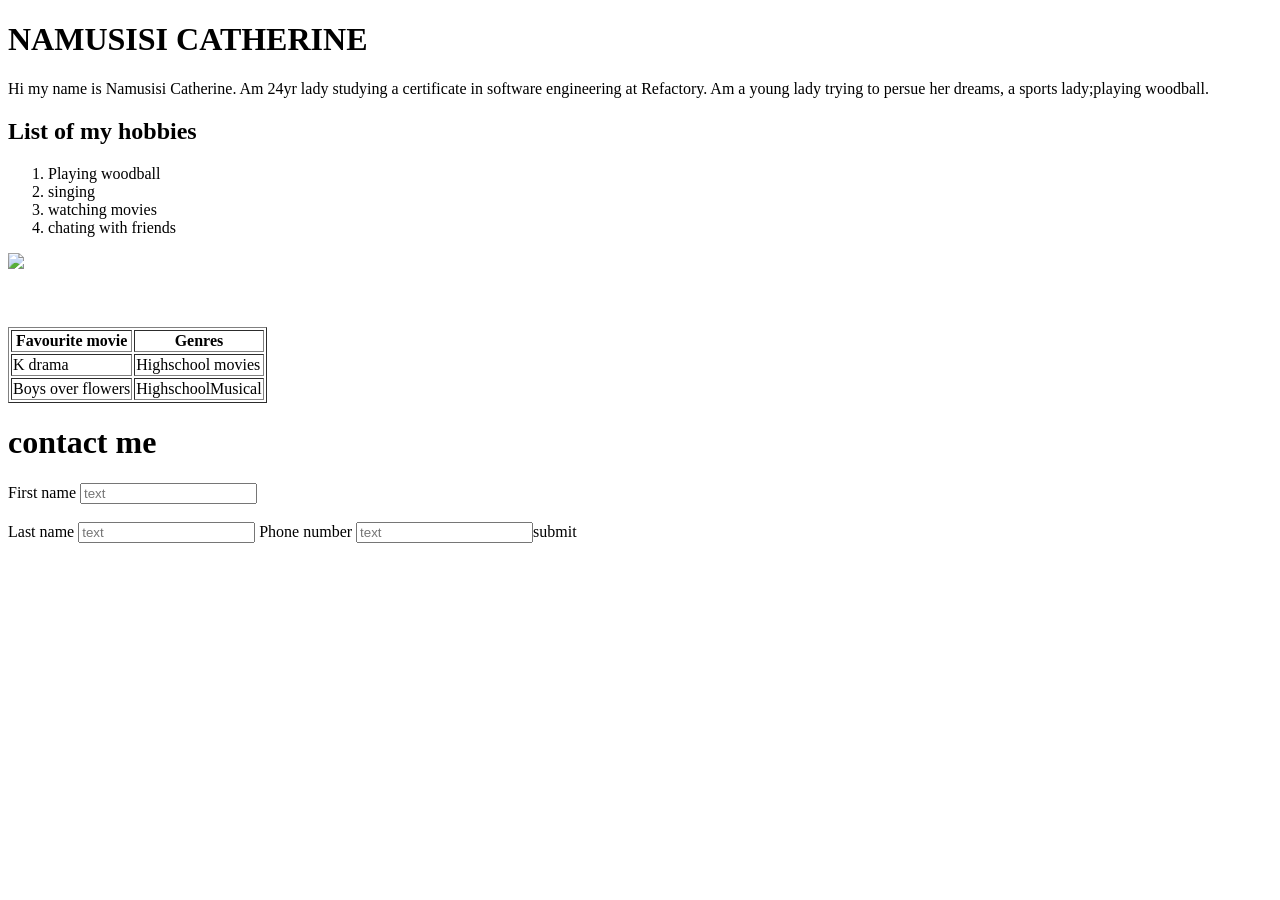
==== catherine/index.html @ c432bd10 "my first commit" ====
<!DOCTYPE html>
<html>
    <head>
        <title>my first web page</title>
    </head>
    <body>
        <h1>NAMUSISI CATHERINE</h1>
        <p>Hi my name is Namusisi Catherine. Am 24yr lady studying a certificate in software engineering at Refactory. Am a young lady trying to persue her dreams, a sports lady;playing woodball. </p>
        <h2>List of my hobbies</h2>
        <ol>
            <li>Playing woodball</li>
            <li>singing</li>
            <li>watching movies</li>
            <li>chating with friends</li>
    </ol>
    </ol>
    </ol>
    <img src="https://townsquare.media/site/625/files/2014/07/chrisbrown.jpg?w=980&q=75"50px">
    <br />
    <br />

    <br>
    <br>
    <table border="1">
        <tr>
            <th>Favourite movie</th>
            <th>Genres</th>
        </tr>
        <tr>
            <td>K drama</td>
            <td>Highschool movies</td>
        </tr>
         <td>Boys over flowers</td>
         <td>HighschoolMusical</td>
    </tr>
    </table>
    <h1>contact me</h1>
    <form>
        <label for ="First name">First name</label>
        <input id="First name" type="text" placeholder="text">
        <br>
        <br>
     <label for ="Last name">Last name</label>
     <input id="Last name" type="text" placeholder="text">
         <label for="Email Address">Phone number</label>
         <input id="Email Address" type="text" placeholder="text"
<button type="submit">submit</button>
    </form>
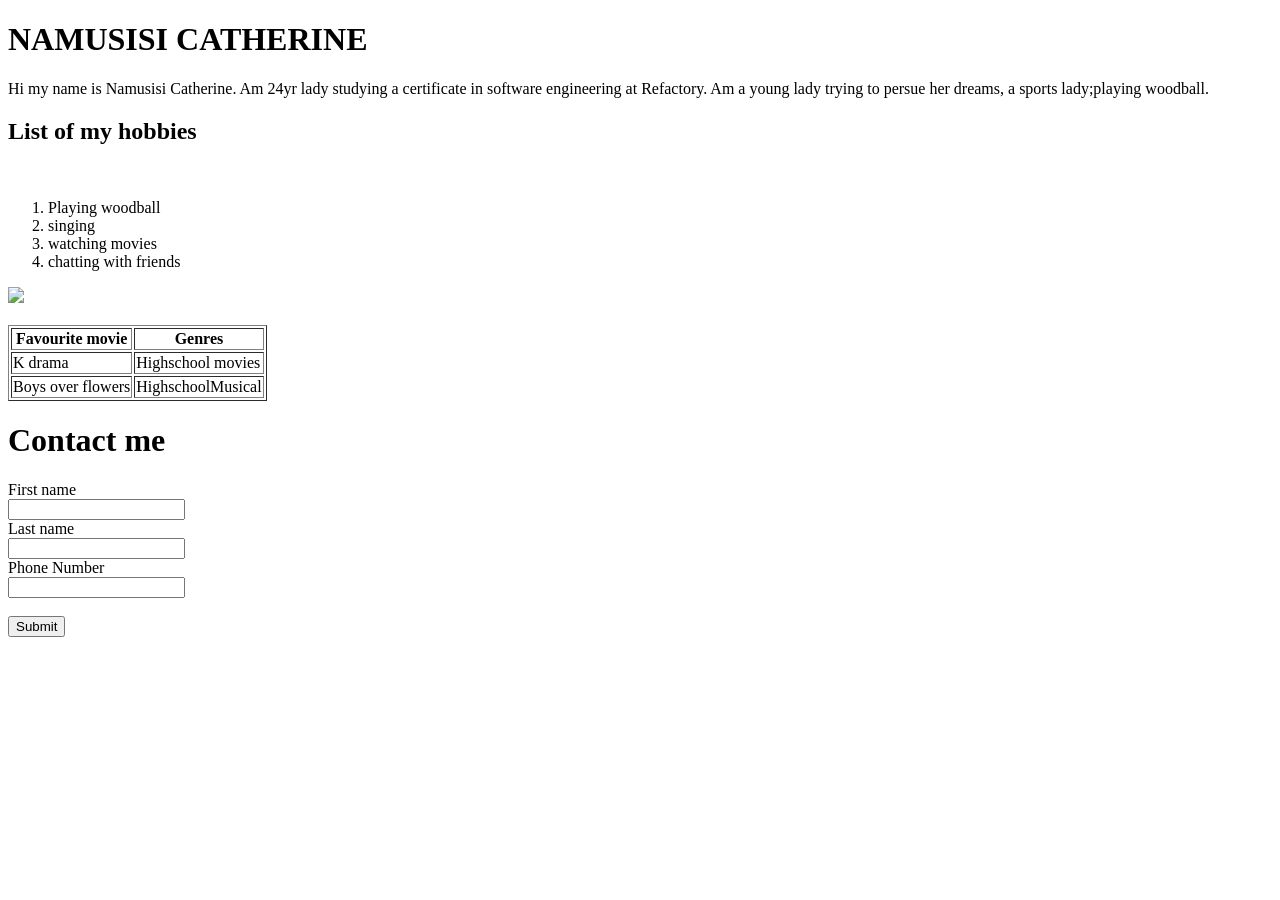
==== commit bc171e41: "updated my home page layout" ====
--- a/catherine/index.html
+++ b/catherine/index.html
@@ -1,26 +1,28 @@
 <!DOCTYPE html>
 <html>
-    <head>
-        <title>my first web page</title>
-    </head>
-    <body>
-        <h1>NAMUSISI CATHERINE</h1>
-        <p>Hi my name is Namusisi Catherine. Am 24yr lady studying a certificate in software engineering at Refactory. Am a young lady trying to persue her dreams, a sports lady;playing woodball. </p>
-        <h2>List of my hobbies</h2>
-        <ol>
-            <li>Playing woodball</li>
-            <li>singing</li>
-            <li>watching movies</li>
-            <li>chating with friends</li>
+
+<head>
+    <title>my first web page</title>
+</head>
+
+<body>
+    <h1>NAMUSISI CATHERINE</h1>
+    <p>Hi my name is Namusisi Catherine. Am 24yr lady studying a certificate in software engineering at Refactory. Am a
+        young lady trying to persue her dreams, a sports lady;playing woodball. </p>
+    <h2>List of my hobbies</h2>
+    <br>
+
+    <ol>
+        <li>Playing woodball</li>
+        <li>singing</li>
+        <li>watching movies</li>
+        <li>chatting with friends</li>
     </ol>
-    </ol>
-    </ol>
-    <img src="https://townsquare.media/site/625/files/2014/07/chrisbrown.jpg?w=980&q=75"50px">
-    <br />
-    <br />
 
-    <br>
-    <br>
+    <img src="https://townsquare.media/site/625/files/2014/07/chrisbrown.jpg?w=980&q=75" width="40px">
+
+    <br><br>
+
     <table border="1">
         <tr>
             <th>Favourite movie</th>
@@ -29,20 +31,34 @@
         <tr>
             <td>K drama</td>
             <td>Highschool movies</td>
+
         </tr>
-         <td>Boys over flowers</td>
-         <td>HighschoolMusical</td>
-    </tr>
+        <tr>
+            <td>Boys over flowers</td>
+            <td>HighschoolMusical</td>
+        </tr>
     </table>
-    <h1>contact me</h1>
+    <h1>Contact me</h1>
+
+
     <form>
-        <label for ="First name">First name</label>
-        <input id="First name" type="text" placeholder="text">
+        <label for="first-name">First name</label>
         <br>
+        <input type="text" id="first-name">
         <br>
-     <label for ="Last name">Last name</label>
-     <input id="Last name" type="text" placeholder="text">
-         <label for="Email Address">Phone number</label>
-         <input id="Email Address" type="text" placeholder="text"
-<button type="submit">submit</button>
+
+        <label for="last-name">Last name</label>
+        <br>
+        <input type="text" id="last-name">
+        <br>
+
+        <label for="phone-number">Phone Number</label>
+        <br>
+        <input type="telephone number" id="phone-number">
+        <br><br>
+
+        <button type="submit">Submit</button>
+
     </form>
+
+</html>
